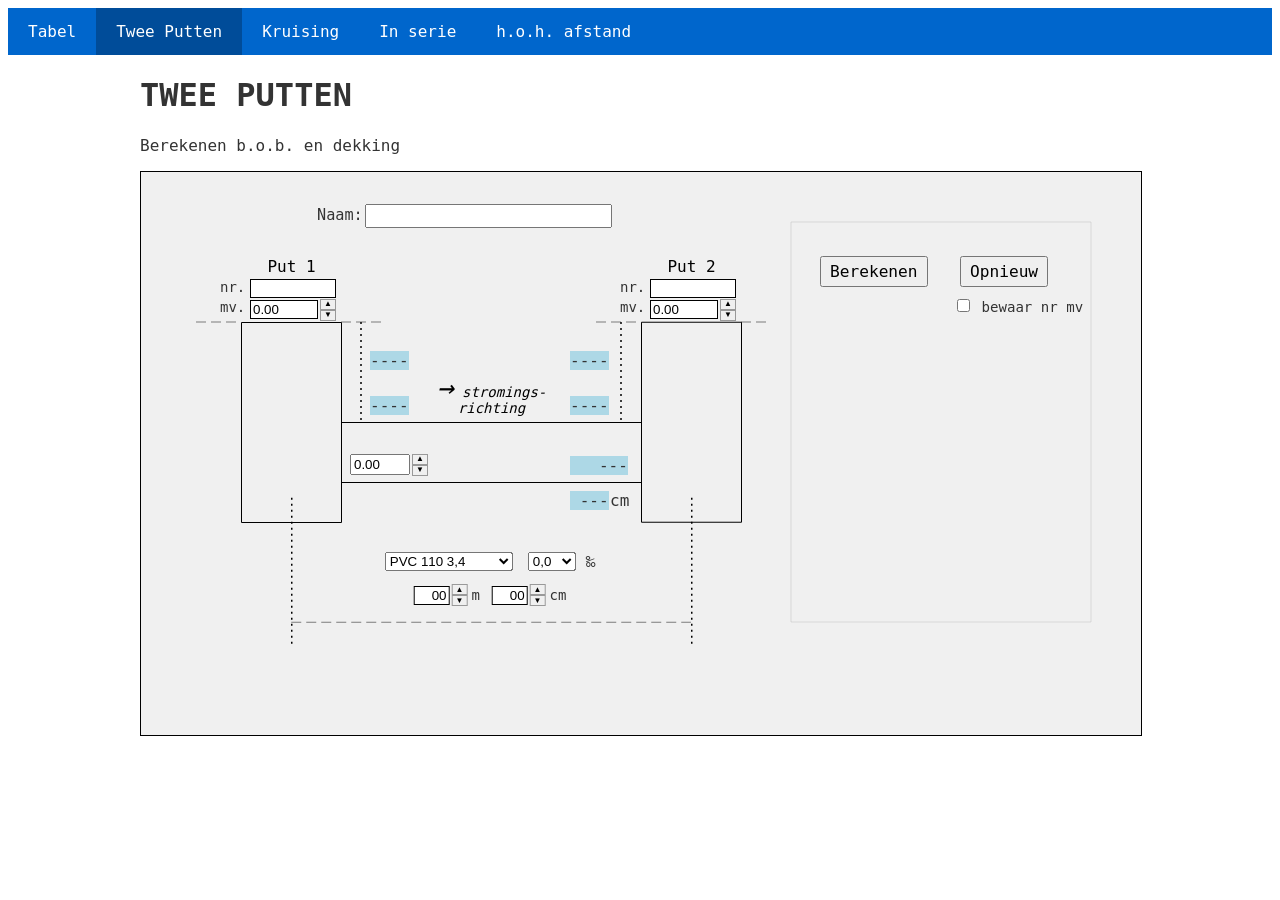
==== index.html @ 0aa24e40 "Add input field for name and improve layout in index.html" ====
﻿<!DOCTYPE html>

<html lang="en" xmlns="http://www.w3.org/1999/xhtml">

<head>
    <meta charset="utf-8" />
    <title>Twee Putten - Riolen en Putten</title>
    <link rel="stylesheet" href="StyleSheet3.css" />
    <script src="Script3.js"></script>
</head>

<body>
    <nav class="navbar">
        <ul>
            <li><a href="Tabel.html">Tabel</a></li>
            <li><a href="index.html" class="active">Twee Putten</a></li>
            <li><a href="Kruising.html">Kruising</a></li>
            <li><a href="InSerie.html">In serie</a></li>
            <li><a href="HohAfstand.html">h.o.h. afstand</a></li>
        </ul>
    </nav>
    <div class="page-content">





        <button id="bereken"
            style="position:absolute; left:680px; top:180px; z-index:1; font-size:1.01em; padding:4px 8px; font-family:&quot;ISOCP&quot;, &quot;ISO3098&quot;, monospace;">Berekenen</button>
        <button id="reset"
            style="position:absolute; left:820px; top:180px; z-index:1; font-size:1.01em; padding:4px 8px; font-family:&quot;ISOCP&quot;, &quot;ISO3098&quot;, monospace;">Opnieuw</button>
        <label for="bewaar-putinfo"
            style="position:absolute; left:813px; top:220px; z-index:1; font-size:0.88em; font-family:&quot;ISOCP&quot;, &quot;ISO3098&quot;, monospace; cursor:pointer;">
            <input type="checkbox" id="bewaar-putinfo"> bewaar nr mv
        </label>
        <h1>TWEE PUTTEN</h1>
        <p>Berekenen b.o.b. en dekking</p>
        <div class="svg-wrapper">
            <svg xmlns="http://www.w3.org/2000/svg" xmlns:xlink="http://www.w3.org/1999/xlink" version="1.1"
                width="1000" height="563" viewBox="0 0 1000 563" xml:space="preserve">
                <desc>Created with Fabric.js 6.5.3</desc>
                <defs>
                </defs>
                <g transform="matrix(0.5 0 0 1.6667 150.5 250.502)">
                    <rect
                        style="stroke: rgb(0,0,0); stroke-width: 1; stroke-dasharray: none; stroke-linecap: butt; stroke-dashoffset: 0; stroke-linejoin: miter; stroke-miterlimit: 4; fill: rgb(255,255,255); fill-opacity: 0; fill-rule: nonzero; opacity: 1;"
                        vector-effect="non-scaling-stroke" x="-100" y="-60" rx="0" ry="0" width="200" height="120" />
                </g>
                <text x="150.5" y="100" font-family="&quot;ISOCP&quot;, &quot;ISO3098&quot;, monospace" font-size="16"
                    text-anchor="middle" fill="black">Put 1</text>
                <g transform="matrix(0.5 0 0 1.6667 550.5 250.247)">
                    <rect
                        style="stroke: rgb(0,0,0); stroke-width: 1; stroke-dasharray: none; stroke-linecap: butt; stroke-dashoffset: 0; stroke-linejoin: miter; stroke-miterlimit: 4; fill: rgb(255,255,255); fill-opacity: 0; fill-rule: nonzero; opacity: 1;"
                        vector-effect="non-scaling-stroke" x="-100" y="-60" rx="0" ry="0" width="200" height="120" />
                </g>
                <text x="550.5" y="100" font-family="&quot;ISOCP&quot;, &quot;ISO3098&quot;, monospace" font-size="16"
                    text-anchor="middle" fill="black">Put 2</text>
                <g transform="matrix(1.5 0 0 0.5 350.5 280.5)">
                    <rect
                        style="stroke: rgb(0,0,0); stroke-width: 1; stroke-dasharray: none; stroke-linecap: butt; stroke-dashoffset: 0; stroke-linejoin: miter; stroke-miterlimit: 4; fill: rgb(255,255,255); fill-opacity: 0; fill-rule: nonzero; opacity: 1;"
                        vector-effect="non-scaling-stroke" x="-100" y="-60" rx="0" ry="0" width="200" height="120" />
                </g>
                <text x="350.5" y="225" font-family="&quot;ISOCP&quot;, &quot;ISO3098&quot;, monospace" font-size="14"
                    font-style="italic" text-anchor="middle" fill="black">
                    <tspan font-size="28">&#8594;</tspan> stromings-<tspan x="350.5" dy="16">richting</tspan>
                </text>
                <g transform="matrix(2.665 0 0 2.665 350.125 450.25)">
                    <line
                        style="stroke: rgb(0,0,0); stroke-width: 0.5; stroke-dasharray: 10 5; stroke-linecap: butt; stroke-dashoffset: 0; stroke-linejoin: miter; stroke-miterlimit: 4; fill: rgb(0,0,0); fill-rule: nonzero; opacity: 1;"
                        vector-effect="non-scaling-stroke" x1="-75" y1="0" x2="75" y2="0" />
                </g>
                <line
                    style="stroke: rgb(0,0,0); stroke-width: 0.5; stroke-dasharray: 10 5; stroke-linecap: butt; stroke-dashoffset: 0; stroke-linejoin: miter; stroke-miterlimit: 4; fill: rgb(0,0,0); fill-rule: nonzero; opacity: 1;"
                    vector-effect="non-scaling-stroke" x1="200" y1="150" x2="245" y2="150" />
                <line
                    style="stroke: rgb(0,0,0); stroke-width: 0.5; stroke-dasharray: 10 5; stroke-linecap: butt; stroke-dashoffset: 0; stroke-linejoin: miter; stroke-miterlimit: 4; fill: rgb(0,0,0); fill-rule: nonzero; opacity: 1;"
                    vector-effect="non-scaling-stroke" x1="455" y1="150" x2="500" y2="150" />
                <line
                    style="stroke: rgb(0,0,0); stroke-width: 0.5; stroke-dasharray: 10 5; stroke-linecap: butt; stroke-dashoffset: 0; stroke-linejoin: miter; stroke-miterlimit: 4; fill: rgb(0,0,0); fill-rule: nonzero; opacity: 1;"
                    vector-effect="non-scaling-stroke" x1="55" y1="150" x2="100" y2="150" />
                <line
                    style="stroke: rgb(0,0,0); stroke-width: 0.5; stroke-dasharray: 10 5; stroke-linecap: butt; stroke-dashoffset: 0; stroke-linejoin: miter; stroke-miterlimit: 4; fill: rgb(0,0,0); fill-rule: nonzero; opacity: 1;"
                    vector-effect="non-scaling-stroke" x1="600" y1="150" x2="625" y2="150" />
                <line
                    style="stroke: rgb(0,0,0); stroke-width: 1.5; stroke-dasharray: 2 4; stroke-linecap: butt; stroke-dashoffset: 0; stroke-linejoin: miter; stroke-miterlimit: 4; fill: rgb(0,0,0); fill-rule: nonzero; opacity: 1;"
                    vector-effect="non-scaling-stroke" x1="220" y1="150" x2="220" y2="250" />
                <line
                    style="stroke: rgb(0,0,0); stroke-width: 1.5; stroke-dasharray: 2 4; stroke-linecap: butt; stroke-dashoffset: 0; stroke-linejoin: miter; stroke-miterlimit: 4; fill: rgb(0,0,0); fill-rule: nonzero; opacity: 1;"
                    vector-effect="non-scaling-stroke" x1="480" y1="150" x2="480" y2="250" />
                <g transform="matrix(1 0 0 1 150.75 400.75)">
                    <line
                        style="stroke: rgb(0,0,0); stroke-width: 1.5; stroke-dasharray: 2 4; stroke-linecap: butt; stroke-dashoffset: 0; stroke-linejoin: miter; stroke-miterlimit: 4; fill: rgb(0,0,0); fill-rule: nonzero; opacity: 1;"
                        vector-effect="non-scaling-stroke" x1="0" y1="-75" x2="0" y2="75" />
                </g>
                <g transform="matrix(1 0 0 1 550.75 400.75)">
                    <line
                        style="stroke: rgb(0,0,0); stroke-width: 1.5; stroke-dasharray: 2 4; stroke-linecap: butt; stroke-dashoffset: 0; stroke-linejoin: miter; stroke-miterlimit: 4; fill: rgb(0,0,0); fill-rule: nonzero; opacity: 1;"
                        vector-effect="non-scaling-stroke" x1="0" y1="-75" x2="0" y2="75" />
                </g>
                <rect x="650" y="50" width="300" height="400" fill="none" stroke="black" stroke-width="0.1" />
            </svg>
            <span class="length-wrapper"
                style="position: absolute; left: 350.125px; top: 435.25px; transform: translate(-50%, -100%);">
                <span id="afstand-m-wrapper" class="bob-wrapper">
                    <input type="text" id="afstand-m" name="afstand-m" class="length-input" inputmode="numeric"
                        data-min="0" data-max="500" data-step="1" value="00">
                    <span class="bob-arrows">
                        <button type="button" id="afstand-m-up" aria-label="Verhogen">&#9650;</button>
                        <button type="button" id="afstand-m-down" aria-label="Verlagen">&#9660;</button>
                    </span>
                </span>
                <span class="length-unit" style="margin-right: 8px;">m</span>
                <span id="afstand-cm-wrapper" class="bob-wrapper">
                    <input type="text" id="afstand-cm" name="afstand-cm" class="length-input" inputmode="numeric"
                        data-min="0" data-max="99" data-step="1" value="00">
                    <span class="bob-arrows">
                        <button type="button" id="afstand-cm-up" aria-label="Verhogen">&#9650;</button>
                        <button type="button" id="afstand-cm-down" aria-label="Verlagen">&#9660;</button>
                    </span>
                </span>
                <span class="length-unit">cm</span>
            </span>
            <label for="naam-input"
                style="position: absolute; left: 177px; top: 35px; font-family:&quot;ISOCP&quot;, &quot;ISO3098&quot;, monospace; font-size: 0.95em;">Naam:</label>
            <input type="text" id="naam-input" name="naam-input" maxlength="25" size="25"
                style="position: absolute; left: 225px; top: 33px; font-family:&quot;ISOCP&quot;, &quot;ISO3098&quot;, monospace; font-size: 0.95em;">
            <label for="putnummer-put1" class="put-label"
                style="position: absolute; left: 80px; top: 108px;">nr.</label>
            <label for="putnummer-put1" class="put-label"
                style="position: absolute; left: 80px; top: 128px;">mv.</label>
            <input type="text" id="putnummer-put1" name="putnummer-put1" class="put-textbox"
                style="position: absolute; left: 110px; top: 108px; width: 80px;">
            <span id="putdekselhoogte-put1-wrapper" class="mv-wrapper"
                style="position: absolute; left: 110px; top: 128px;">
                <input type="text" id="putdekselhoogte-put1" name="putdekselhoogte-put1" class="mv-input"
                    inputmode="decimal" data-min="-5" data-max="10" data-step="0.01" value="0.00" style="width: 62px;">
                <span class="mv-arrows">
                    <button type="button" id="putdekselhoogte-put1-up" aria-label="Verhogen">&#9650;</button>
                    <button type="button" id="putdekselhoogte-put1-down" aria-label="Verlagen">&#9660;</button>
                </span>
            </span>
            <label for="putnummer-put2" class="put-label"
                style="position: absolute; left: 480px; top: 108px;">nr.</label>
            <label for="putnummer-put2" class="put-label"
                style="position: absolute; left: 480px; top: 128px;">mv.</label>
            <input type="text" id="putnummer-put2" name="putnummer-put2" class="put-textbox"
                style="position: absolute; left: 510px; top: 108px; width: 80px;">
            <span id="putdekselhoogte-put2-wrapper" class="mv-wrapper"
                style="position: absolute; left: 510px; top: 128px;">
                <input type="text" id="putdekselhoogte-put2" name="putdekselhoogte-put2" class="mv-input"
                    inputmode="decimal" data-min="-5" data-max="10" data-step="0.01" value="0.00" style="width: 62px;">
                <span class="mv-arrows">
                    <button type="button" id="putdekselhoogte-put2-up" aria-label="Verhogen">&#9650;</button>
                    <button type="button" id="putdekselhoogte-put2-down" aria-label="Verlagen">&#9660;</button>
                </span>
            </span>
            <span id="bob2-wrapper" class="bob-wrapper" style="position: absolute; left: 210px; top: 283px;">
                <input type="text" id="bob2" name="bob2" inputmode="decimal" data-min="-15" data-max="99"
                    data-step="0.01" value="0.00" size="7">
                <span class="bob-arrows">
                    <button type="button" id="bob2-up" aria-label="Verhogen">&#9650;</button>
                    <button type="button" id="bob2-down" aria-label="Verlagen">&#9660;</button>
                </span>
            </span>
            <span id="selector-wrapper"
                style="position: absolute; left: 350.125px; top: 400.25px; transform: translate(-50%, -100%); display: flex; align-items: center; gap: 15px;">
                <select name="percentage" id="percentage" style="order: 2;">
                    <option value="0.0">0,0</option>
                    <option value="0.5">0,5</option>
                    <option value="1.0">1,0</option>
                    <option value="1.5">1,5</option>
                    <option value="2.0">2,0</option>
                    <option value="2.5">2,5</option>
                    <option value="3.0">3,0</option>
                    <option value="3.33">3,33</option>
                    <option value="3.5">3,5</option>
                    <option value="4.0">4,0</option>
                </select>
                <label for="percentage" style="order: 3; margin-left: -5px;">&permil;</label>
                <select name="buizen" id="buizen" style="order: 1;">
                    <option value="0">PVC 110 3,4</option>
                    <option value="1">PVC 160 4,7</option>
                    <option value="2">PVC 200 5,9</option>
                    <option value="3">PVC 250 7,3</option>
                    <option value="4">PVC 315 9,2</option>
                    <option value="5">PVC 400 11,7</option>
                    <option value="6">PVC 500 14,6</option>
                    <option value="7">PVC 630 18,3</option>
                    <option value="8">Gres 150 25,0</option>
                    <option value="9">Gres 200 30,0</option>
                    <option value="10">Gres 250 35,0</option>
                    <option value="11">Gres 300 40,0</option>
                    <option value="12">Gres 400 40,0</option>
                    <option value="13">Beton 300 50,0</option>
                    <option value="14">Beton 400 60,0</option>
                    <option value="15">Beton 500 70,0</option>
                    <option value="16">Beton 600 80,0</option>
                    <option value="17">Beton 800 100,0</option>
                    <option value="18">Beton 1000 120,0</option>
                    <option value="19">Beton 1200 120,0</option>
                    <option value="20">HDPE 63 5,8</option>
                    <option value="21">HDPE 90 8,2</option>
                    <option value="22">HDPE 110 10,0</option>
                    <option value="23">HDPE 160 14,6</option>
                    <option value="24">HDPE 200 18,2</option>
                    <option value="25">PP 63 4,8</option>
                    <option value="26">PP 90 8,2</option>
                    <option value="27">PP 110 10,0</option>
                    <option value="28">PP 160 14,6</option>
                </select>
            </span>
            <label id="bobberekend"
                style="position: absolute; left: 430px; top: 285px; background-color: lightblue; display: inline-block; min-width: 6ch; text-align: right; font-family: &quot;ISOCP&quot;, &quot;ISO3098&quot;, monospace; font-size: 1em;">---</label>
            <label id="cmdaling"
                style="position: absolute; left: 430px; top: 320px; background-color: lightblue; display: inline-block; min-width: 4ch; text-align: right;">---</label>
            <label style="position: absolute; left: 470px; top: 320px; background-color: transparent;">cm</label>
            <label id="put2dekking"
                style="position: absolute; left: 430px; top: 180px; background-color: lightblue; display: inline-block; min-width: 4ch; text-align: right;">----</label>
            <label id="put2bovenkant"
                style="position: absolute; left: 430px; top: 225px; background-color: lightblue; display: inline-block; min-width: 4ch; text-align: right;">----</label>
            <label id="put1dekking"
                style="position: absolute; left: 230px; top: 180px; background-color: lightblue; display: inline-block; min-width: 4ch; text-align: right;">----</label>
            <label id="put1bovenkant"
                style="position: absolute; left: 230px; top: 225px; background-color: lightblue; display: inline-block; min-width: 4ch; text-align: right;">----</label>
        </div>
    </div>    
</body>

</html>
---- StyleSheet3.css ----
﻿body
{
    font-family: "ISOCP", "ISO3098", monospace;    
    color: #333;     
}

.navbar
{
    background-color: #0066CC;
}

.navbar ul
{
    list-style-type: none;
    margin: 0;
    padding: 0;
    display: flex;
}

.navbar li
{
    margin: 0;
}

.navbar a
{
    display: block;
    color: white;
    text-align: center;
    padding: 14px 20px;
    text-decoration: none;
}

.navbar a:hover,
.navbar a.active
{
    background-color: #004c99;
}

.page-content
{
    width: 1000px;
    margin: 0 auto;
    position: relative;
}

.buizen-table
{
    margin: 20px auto 0;
    border-collapse: collapse;
    width: 500px;
}

.table-wrapper
{
    position: relative;
}

.buizen-table th,
.buizen-table td
{
    border: 1px solid #ccc;
    padding: 8px 14px;
    text-align: right;
}

.buizen-table th:first-child,
.buizen-table td:first-child
{
    text-align: left;
}

.buizen-table th
{
    background-color: #0066CC;
    color: white;
}

.buizen-table tbody tr:nth-child(even)
{
    background-color: #f0f0f0;
}

svg 
{
    display: block;
    margin: 15px 0 0;
    background-color: #f0f0f0;
    border: 1px solid black;
}

.svg-wrapper
{
    position: relative;
}

.put-textbox
{
    border: 0.5px solid black;
}

.put-label
{
    font-family: "ISOCP", "ISO3098", monospace;
    font-size: 14px;
}

.bob-wrapper
{
    display: inline-flex;
    align-items: center;
}

.bob-wrapper input
{
    width: 70px;
}

#bob2
{
    width: 7ch;
}

.bob-arrows
{
    display: inline-flex;
    flex-direction: column;
    margin-left: 2px;
}

.bob-arrows button
{
    width: 16px;
    height: 11px;
    line-height: 1;
    font-size: 8px;
    padding: 0;
    border: 1px solid #999;
    background-color: #f0f0f0;
    cursor: pointer;
}

.bob-arrows button:hover
{
    background-color: #ddd;
}

.mv-wrapper
{
    display: inline-flex;
    align-items: center;
}

.mv-wrapper input
{
    width: 70px;
    border: 0.5px solid black;
}

.mv-arrows
{
    display: inline-flex;
    flex-direction: column;
    margin-left: 2px;
}

.mv-arrows button
{
    width: 16px;
    height: 11px;
    line-height: 1;
    font-size: 8px;
    padding: 0;
    border: 1px solid #999;
    background-color: #f0f0f0;
    cursor: pointer;
}

.mv-arrows button:hover
{
    background-color: #ddd;
}

.length-wrapper
{
    display: inline-flex;
    align-items: center;
    gap: 4px;
    background-color: #f0f0f0;
    padding: 0 4px;
}

.length-input
{
    width: 4ch;
    border: 0.5px solid black;
    text-align: right;
}

.bob-wrapper input.length-input
{
    width: 4ch;
}

.length-unit
{
    font-family: "ISOCP", "ISO3098", monospace;
    font-size: 14px;
    background-color: #f0f0f0;
}

.controls-wrapper
{
    position: absolute;
    left: 665px;
    top: 200px;
    display: flex;
    flex-direction: column;
    align-items: flex-start;
    gap: 20px;
}

#w3review
{
    position: absolute;
    left: 700px;
    top: 50px;
}

.bereken-stale
{
    background-color: #ffaaaa;
}
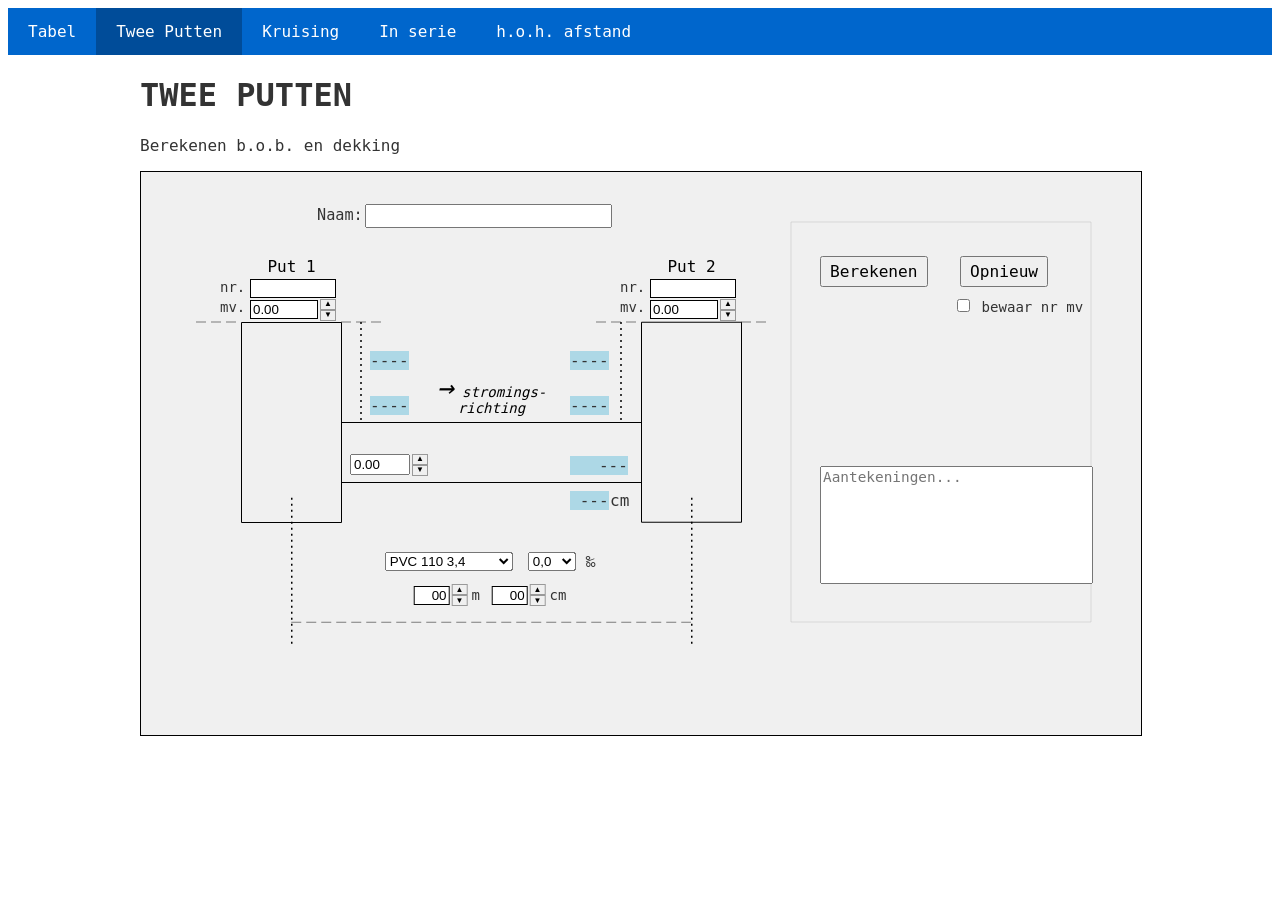
==== commit 64908019: "Add textarea for notes and reset input field on load in Script3.js" ====
--- a/index.html
+++ b/index.html
@@ -33,6 +33,8 @@
             style="position:absolute; left:813px; top:220px; z-index:1; font-size:0.88em; font-family:&quot;ISOCP&quot;, &quot;ISO3098&quot;, monospace; cursor:pointer;">
             <input type="checkbox" id="bewaar-putinfo"> bewaar nr mv
         </label>
+        <textarea id="aantekeningen" name="aantekeningen" cols="28" rows="7" placeholder="Aantekeningen..."
+            style="position:absolute; left:680px; top:390px; z-index:1; font-size:0.9em; font-family:&quot;ISOCP&quot;, &quot;ISO3098&quot;, monospace; resize:none;"></textarea>
         <h1>TWEE PUTTEN</h1>
         <p>Berekenen b.o.b. en dekking</p>
         <div class="svg-wrapper">
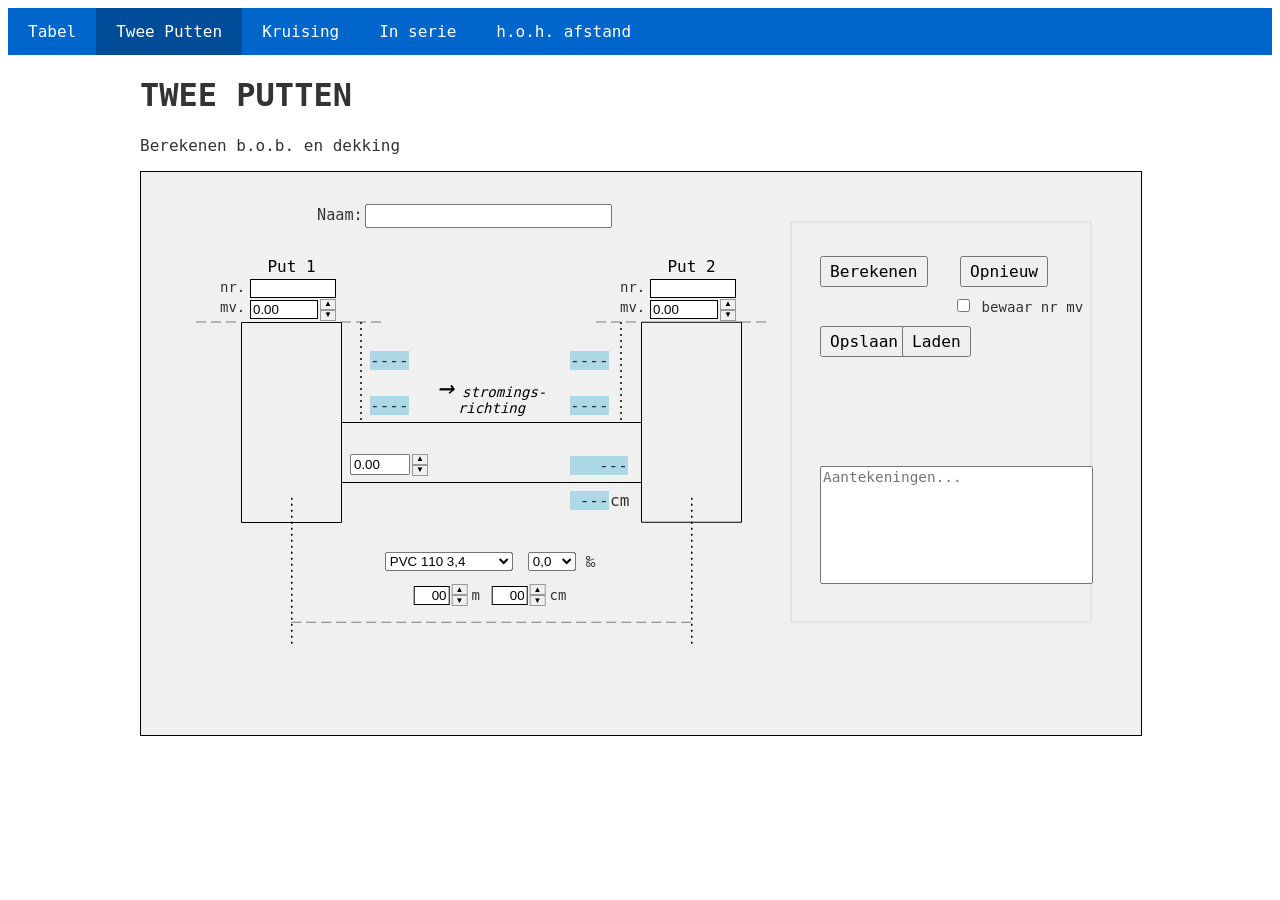
==== commit cd13c8e9: "Add save and load functionality with buttons in index.html and Script3.js" ====
--- a/index.html
+++ b/index.html
@@ -33,6 +33,11 @@
             style="position:absolute; left:813px; top:220px; z-index:1; font-size:0.88em; font-family:&quot;ISOCP&quot;, &quot;ISO3098&quot;, monospace; cursor:pointer;">
             <input type="checkbox" id="bewaar-putinfo"> bewaar nr mv
         </label>
+        <button id="opslaan"
+            style="position:absolute; left:680px; top:250px; z-index:1; font-size:1.01em; padding:4px 8px; font-family:&quot;ISOCP&quot;, &quot;ISO3098&quot;, monospace;">Opslaan</button>
+        <button id="laden"
+            style="position:absolute; left:762px; top:250px; z-index:1; font-size:1.01em; padding:4px 8px; font-family:&quot;ISOCP&quot;, &quot;ISO3098&quot;, monospace;">Laden</button>
+        <input type="file" id="laad-bestand" accept=".2pt" style="display:none;">
         <textarea id="aantekeningen" name="aantekeningen" cols="28" rows="7" placeholder="Aantekeningen..."
             style="position:absolute; left:680px; top:390px; z-index:1; font-size:0.9em; font-family:&quot;ISOCP&quot;, &quot;ISO3098&quot;, monospace; resize:none;"></textarea>
         <h1>TWEE PUTTEN</h1>
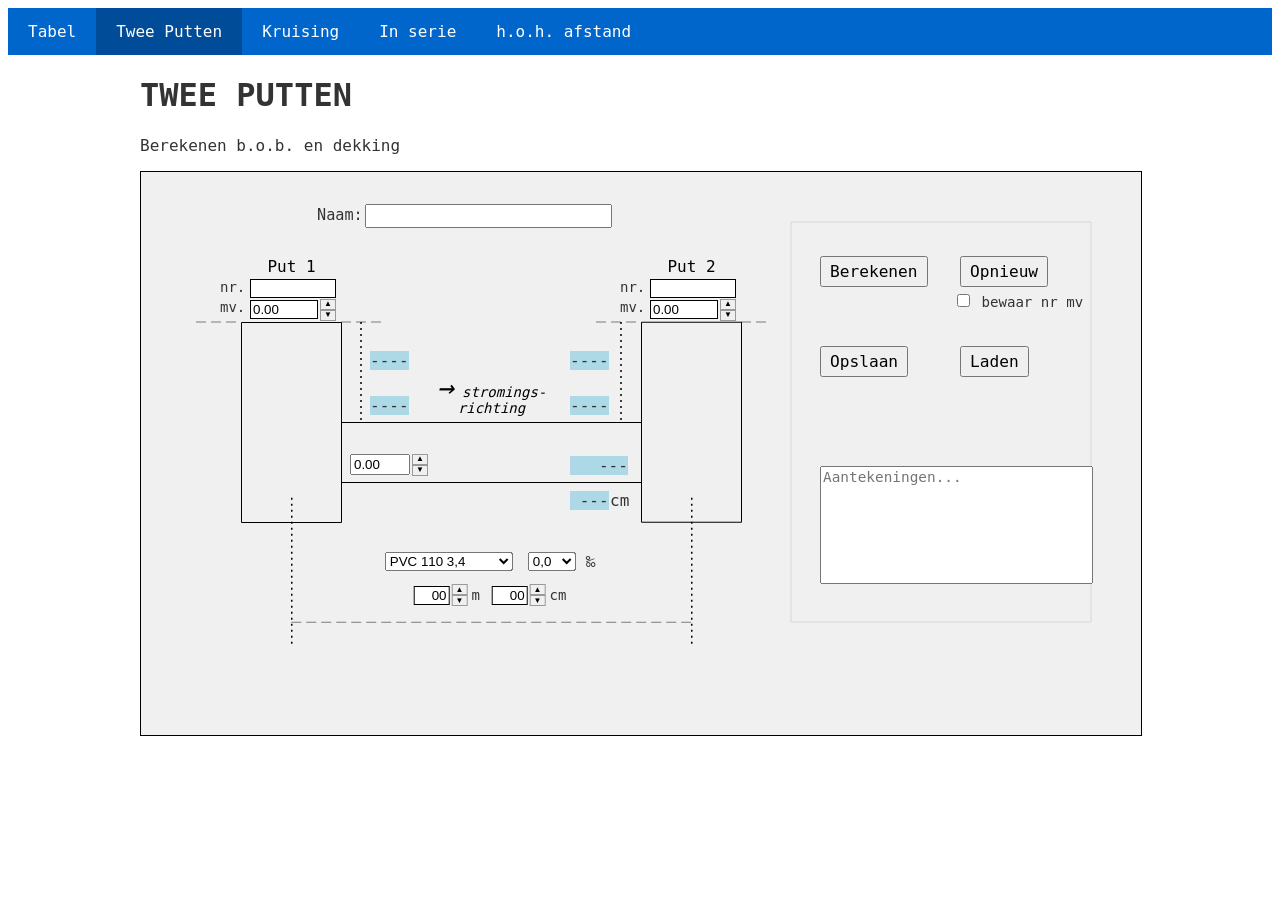
==== commit 26ecb6b7: "Reset textarea for notes on load and adjust button positions in index.html" ====
--- a/index.html
+++ b/index.html
@@ -30,13 +30,13 @@
         <button id="reset"
             style="position:absolute; left:820px; top:180px; z-index:1; font-size:1.01em; padding:4px 8px; font-family:&quot;ISOCP&quot;, &quot;ISO3098&quot;, monospace;">Opnieuw</button>
         <label for="bewaar-putinfo"
-            style="position:absolute; left:813px; top:220px; z-index:1; font-size:0.88em; font-family:&quot;ISOCP&quot;, &quot;ISO3098&quot;, monospace; cursor:pointer;">
+            style="position:absolute; left:813px; top:215px; z-index:1; font-size:0.88em; font-family:&quot;ISOCP&quot;, &quot;ISO3098&quot;, monospace; cursor:pointer;">
             <input type="checkbox" id="bewaar-putinfo"> bewaar nr mv
         </label>
         <button id="opslaan"
-            style="position:absolute; left:680px; top:250px; z-index:1; font-size:1.01em; padding:4px 8px; font-family:&quot;ISOCP&quot;, &quot;ISO3098&quot;, monospace;">Opslaan</button>
+            style="position:absolute; left:680px; top:270px; z-index:1; font-size:1.01em; padding:4px 8px; font-family:&quot;ISOCP&quot;, &quot;ISO3098&quot;, monospace;">Opslaan</button>
         <button id="laden"
-            style="position:absolute; left:762px; top:250px; z-index:1; font-size:1.01em; padding:4px 8px; font-family:&quot;ISOCP&quot;, &quot;ISO3098&quot;, monospace;">Laden</button>
+            style="position:absolute; left:820px; top:270px; z-index:1; font-size:1.01em; padding:4px 8px; font-family:&quot;ISOCP&quot;, &quot;ISO3098&quot;, monospace;">Laden</button>
         <input type="file" id="laad-bestand" accept=".2pt" style="display:none;">
         <textarea id="aantekeningen" name="aantekeningen" cols="28" rows="7" placeholder="Aantekeningen..."
             style="position:absolute; left:680px; top:390px; z-index:1; font-size:0.9em; font-family:&quot;ISOCP&quot;, &quot;ISO3098&quot;, monospace; resize:none;"></textarea>
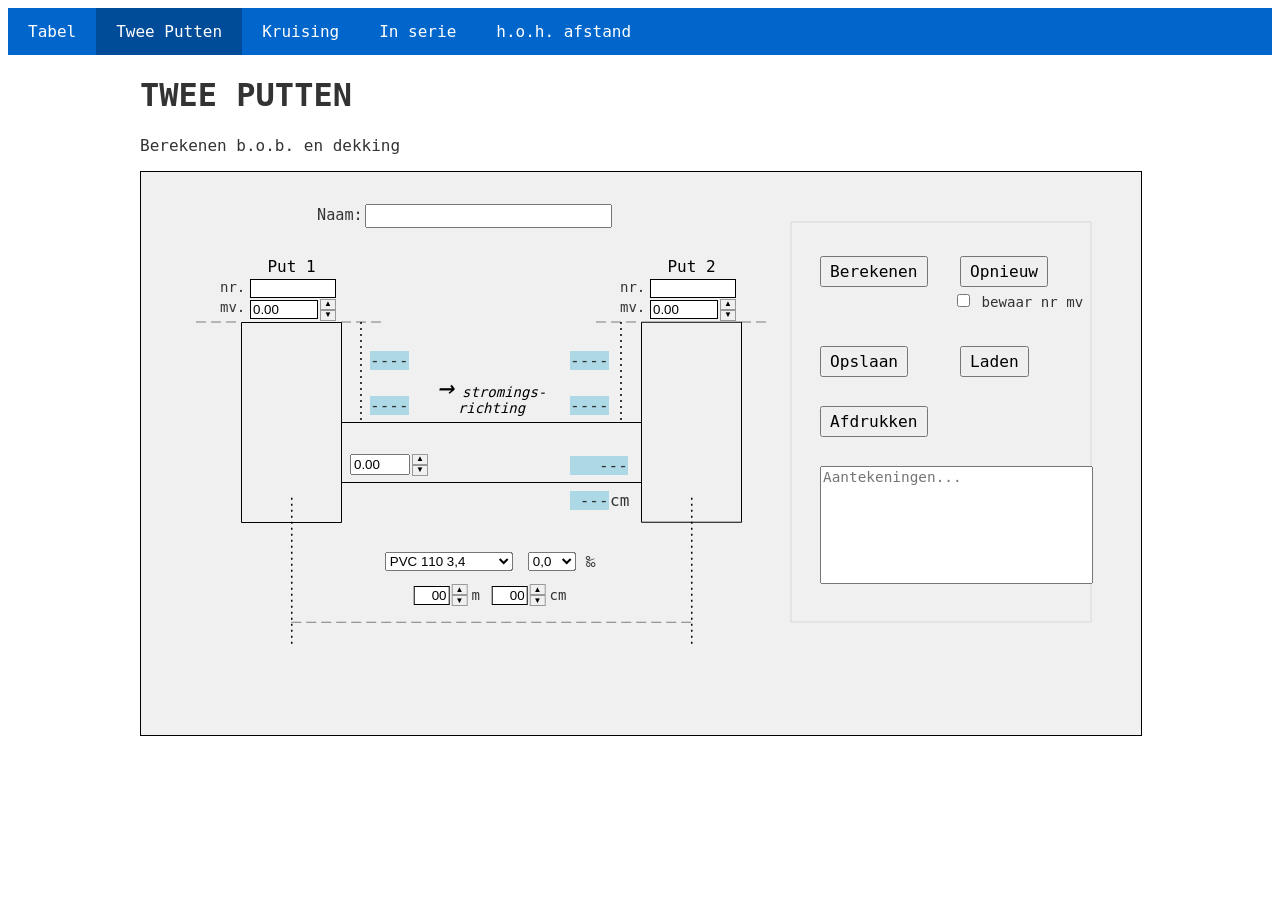
==== commit 9181171c: "Add print functionality with layout adjustments in index.html and Script3.js" ====
--- a/index.html
+++ b/index.html
@@ -7,6 +7,34 @@
     <title>Twee Putten - Riolen en Putten</title>
     <link rel="stylesheet" href="StyleSheet3.css" />
     <script src="Script3.js"></script>
+    <style>
+        #print-area { display: none; }
+        @media print {
+            @page { size: A4 portrait; margin: 15mm; }
+            nav, .page-content { display: none !important; }
+            #print-area { display: block !important; }
+            .print-header {
+                font-family: "ISOCP", "ISO3098", monospace;
+                font-size: 1.3em;
+                font-weight: bold;
+                text-align: center;
+                margin-bottom: 14px;
+            }
+            #print-area .svg-wrapper { zoom: 0.68; }
+            #print-area .bob-arrows,
+            #print-area .mv-arrows { display: none !important; }
+            #print-area * { -webkit-print-color-adjust: exact; print-color-adjust: exact; }
+            .print-aantekeningen {
+                border: 1px solid black;
+                padding: 8px 10px;
+                margin-top: 20px;
+                font-family: "ISOCP", "ISO3098", monospace;
+                font-size: 0.88em;
+                white-space: pre-wrap;
+                min-height: 50px;
+            }
+        }
+    </style>
 </head>
 
 <body>
@@ -37,6 +65,8 @@
             style="position:absolute; left:680px; top:270px; z-index:1; font-size:1.01em; padding:4px 8px; font-family:&quot;ISOCP&quot;, &quot;ISO3098&quot;, monospace;">Opslaan</button>
         <button id="laden"
             style="position:absolute; left:820px; top:270px; z-index:1; font-size:1.01em; padding:4px 8px; font-family:&quot;ISOCP&quot;, &quot;ISO3098&quot;, monospace;">Laden</button>
+        <button id="afdrukken"
+            style="position:absolute; left:680px; top:330px; z-index:1; font-size:1.01em; padding:4px 8px; font-family:&quot;ISOCP&quot;, &quot;ISO3098&quot;, monospace;">Afdrukken</button>
         <input type="file" id="laad-bestand" accept=".2pt" style="display:none;">
         <textarea id="aantekeningen" name="aantekeningen" cols="28" rows="7" placeholder="Aantekeningen..."
             style="position:absolute; left:680px; top:390px; z-index:1; font-size:0.9em; font-family:&quot;ISOCP&quot;, &quot;ISO3098&quot;, monospace; resize:none;"></textarea>
@@ -230,7 +260,8 @@
             <label id="put1bovenkant"
                 style="position: absolute; left: 230px; top: 225px; background-color: lightblue; display: inline-block; min-width: 4ch; text-align: right;">----</label>
         </div>
-    </div>    
+    </div>
+    <div id="print-area"></div>
 </body>
 
 </html>
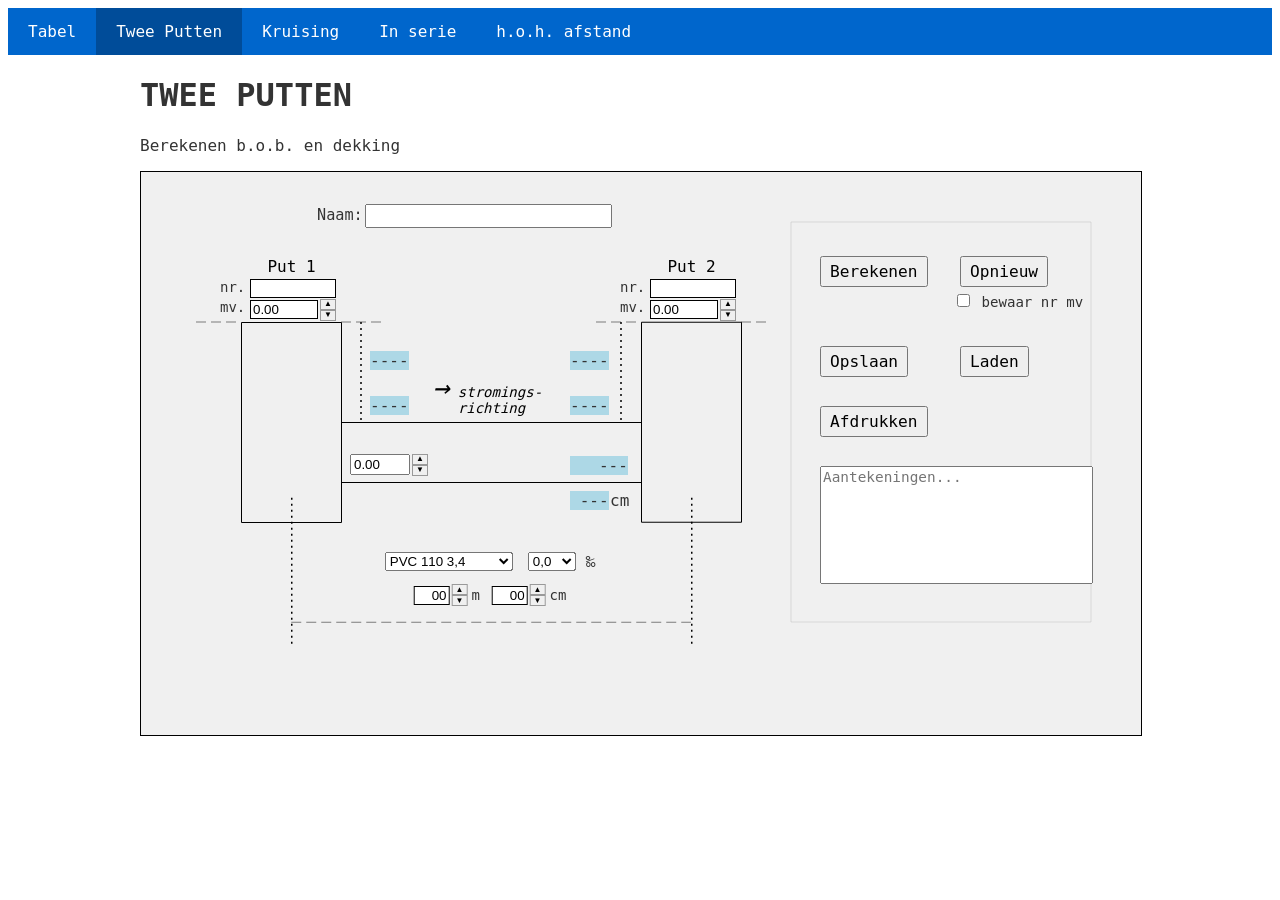
==== commit 976e94d7: "Refactor HTML structure and improve formatting for readability; update print styles and button layou" ====
--- a/index.html
+++ b/index.html
@@ -1,267 +1,811 @@
-﻿<!DOCTYPE html>
+﻿<!doctype html>
 
 <html lang="en" xmlns="http://www.w3.org/1999/xhtml">
-
-<head>
+  <head>
     <meta charset="utf-8" />
-    <title>Twee Putten - Riolen en Putten</title>
+    <title>Riolen en Putten</title>
     <link rel="stylesheet" href="StyleSheet3.css" />
     <script src="Script3.js"></script>
     <style>
-        #print-area { display: none; }
-        @media print {
-            @page { size: A4 portrait; margin: 15mm; }
-            nav, .page-content { display: none !important; }
-            #print-area { display: block !important; }
-            .print-header {
-                font-family: "ISOCP", "ISO3098", monospace;
-                font-size: 1.3em;
-                font-weight: bold;
-                text-align: center;
-                margin-bottom: 14px;
-            }
-            #print-area .svg-wrapper { zoom: 0.68; }
-            #print-area .bob-arrows,
-            #print-area .mv-arrows { display: none !important; }
-            #print-area * { -webkit-print-color-adjust: exact; print-color-adjust: exact; }
-            .print-aantekeningen {
-                border: 1px solid black;
-                padding: 8px 10px;
-                margin-top: 20px;
-                font-family: "ISOCP", "ISO3098", monospace;
-                font-size: 0.88em;
-                white-space: pre-wrap;
-                min-height: 50px;
-            }
+      #print-area {
+        display: none;
+      }
+      @media print {
+        @page {
+          size: A4 portrait;
+          margin: 15mm;
         }
+        nav,
+        .page-content {
+          display: none !important;
+        }
+        #print-area {
+          display: block !important;
+        }
+        .print-header {
+          font-family: "ISOCP", "ISO3098", monospace;
+          font-size: 1.3em;
+          font-weight: bold;
+          text-align: center;
+          margin-bottom: 14px;
+        }
+        #print-area .svg-wrapper {
+          zoom: 0.68;
+        }
+        #print-area .bob-arrows,
+        #print-area .mv-arrows {
+          display: none !important;
+        }
+        #print-area * {
+          -webkit-print-color-adjust: exact;
+          print-color-adjust: exact;
+        }
+        .print-aantekeningen {
+          border: 1px solid black;
+          padding: 8px 10px;
+          margin-top: 20px;
+          font-family: "ISOCP", "ISO3098", monospace;
+          font-size: 0.88em;
+          white-space: pre-wrap;
+          min-height: 50px;
+        }
+      }
     </style>
-</head>
+  </head>
 
-<body>
+  <body>
     <nav class="navbar">
-        <ul>
-            <li><a href="Tabel.html">Tabel</a></li>
-            <li><a href="index.html" class="active">Twee Putten</a></li>
-            <li><a href="Kruising.html">Kruising</a></li>
-            <li><a href="InSerie.html">In serie</a></li>
-            <li><a href="HohAfstand.html">h.o.h. afstand</a></li>
-        </ul>
+      <ul>
+        <li><a href="Tabel.html">Tabel</a></li>
+        <li><a href="index.html" class="active">Twee Putten</a></li>
+        <li><a href="Kruising.html">Kruising</a></li>
+        <li><a href="InSerie.html">In serie</a></li>
+        <li><a href="HohAfstand.html">h.o.h. afstand</a></li>
+      </ul>
     </nav>
     <div class="page-content">
-
-
-
-
-
-        <button id="bereken"
-            style="position:absolute; left:680px; top:180px; z-index:1; font-size:1.01em; padding:4px 8px; font-family:&quot;ISOCP&quot;, &quot;ISO3098&quot;, monospace;">Berekenen</button>
-        <button id="reset"
-            style="position:absolute; left:820px; top:180px; z-index:1; font-size:1.01em; padding:4px 8px; font-family:&quot;ISOCP&quot;, &quot;ISO3098&quot;, monospace;">Opnieuw</button>
-        <label for="bewaar-putinfo"
-            style="position:absolute; left:813px; top:215px; z-index:1; font-size:0.88em; font-family:&quot;ISOCP&quot;, &quot;ISO3098&quot;, monospace; cursor:pointer;">
-            <input type="checkbox" id="bewaar-putinfo"> bewaar nr mv
-        </label>
-        <button id="opslaan"
-            style="position:absolute; left:680px; top:270px; z-index:1; font-size:1.01em; padding:4px 8px; font-family:&quot;ISOCP&quot;, &quot;ISO3098&quot;, monospace;">Opslaan</button>
-        <button id="laden"
-            style="position:absolute; left:820px; top:270px; z-index:1; font-size:1.01em; padding:4px 8px; font-family:&quot;ISOCP&quot;, &quot;ISO3098&quot;, monospace;">Laden</button>
-        <button id="afdrukken"
-            style="position:absolute; left:680px; top:330px; z-index:1; font-size:1.01em; padding:4px 8px; font-family:&quot;ISOCP&quot;, &quot;ISO3098&quot;, monospace;">Afdrukken</button>
-        <input type="file" id="laad-bestand" accept=".2pt" style="display:none;">
-        <textarea id="aantekeningen" name="aantekeningen" cols="28" rows="7" placeholder="Aantekeningen..."
-            style="position:absolute; left:680px; top:390px; z-index:1; font-size:0.9em; font-family:&quot;ISOCP&quot;, &quot;ISO3098&quot;, monospace; resize:none;"></textarea>
-        <h1>TWEE PUTTEN</h1>
-        <p>Berekenen b.o.b. en dekking</p>
-        <div class="svg-wrapper">
-            <svg xmlns="http://www.w3.org/2000/svg" xmlns:xlink="http://www.w3.org/1999/xlink" version="1.1"
-                width="1000" height="563" viewBox="0 0 1000 563" xml:space="preserve">
-                <desc>Created with Fabric.js 6.5.3</desc>
-                <defs>
-                </defs>
-                <g transform="matrix(0.5 0 0 1.6667 150.5 250.502)">
-                    <rect
-                        style="stroke: rgb(0,0,0); stroke-width: 1; stroke-dasharray: none; stroke-linecap: butt; stroke-dashoffset: 0; stroke-linejoin: miter; stroke-miterlimit: 4; fill: rgb(255,255,255); fill-opacity: 0; fill-rule: nonzero; opacity: 1;"
-                        vector-effect="non-scaling-stroke" x="-100" y="-60" rx="0" ry="0" width="200" height="120" />
-                </g>
-                <text x="150.5" y="100" font-family="&quot;ISOCP&quot;, &quot;ISO3098&quot;, monospace" font-size="16"
-                    text-anchor="middle" fill="black">Put 1</text>
-                <g transform="matrix(0.5 0 0 1.6667 550.5 250.247)">
-                    <rect
-                        style="stroke: rgb(0,0,0); stroke-width: 1; stroke-dasharray: none; stroke-linecap: butt; stroke-dashoffset: 0; stroke-linejoin: miter; stroke-miterlimit: 4; fill: rgb(255,255,255); fill-opacity: 0; fill-rule: nonzero; opacity: 1;"
-                        vector-effect="non-scaling-stroke" x="-100" y="-60" rx="0" ry="0" width="200" height="120" />
-                </g>
-                <text x="550.5" y="100" font-family="&quot;ISOCP&quot;, &quot;ISO3098&quot;, monospace" font-size="16"
-                    text-anchor="middle" fill="black">Put 2</text>
-                <g transform="matrix(1.5 0 0 0.5 350.5 280.5)">
-                    <rect
-                        style="stroke: rgb(0,0,0); stroke-width: 1; stroke-dasharray: none; stroke-linecap: butt; stroke-dashoffset: 0; stroke-linejoin: miter; stroke-miterlimit: 4; fill: rgb(255,255,255); fill-opacity: 0; fill-rule: nonzero; opacity: 1;"
-                        vector-effect="non-scaling-stroke" x="-100" y="-60" rx="0" ry="0" width="200" height="120" />
-                </g>
-                <text x="350.5" y="225" font-family="&quot;ISOCP&quot;, &quot;ISO3098&quot;, monospace" font-size="14"
-                    font-style="italic" text-anchor="middle" fill="black">
-                    <tspan font-size="28">&#8594;</tspan> stromings-<tspan x="350.5" dy="16">richting</tspan>
-                </text>
-                <g transform="matrix(2.665 0 0 2.665 350.125 450.25)">
-                    <line
-                        style="stroke: rgb(0,0,0); stroke-width: 0.5; stroke-dasharray: 10 5; stroke-linecap: butt; stroke-dashoffset: 0; stroke-linejoin: miter; stroke-miterlimit: 4; fill: rgb(0,0,0); fill-rule: nonzero; opacity: 1;"
-                        vector-effect="non-scaling-stroke" x1="-75" y1="0" x2="75" y2="0" />
-                </g>
-                <line
-                    style="stroke: rgb(0,0,0); stroke-width: 0.5; stroke-dasharray: 10 5; stroke-linecap: butt; stroke-dashoffset: 0; stroke-linejoin: miter; stroke-miterlimit: 4; fill: rgb(0,0,0); fill-rule: nonzero; opacity: 1;"
-                    vector-effect="non-scaling-stroke" x1="200" y1="150" x2="245" y2="150" />
-                <line
-                    style="stroke: rgb(0,0,0); stroke-width: 0.5; stroke-dasharray: 10 5; stroke-linecap: butt; stroke-dashoffset: 0; stroke-linejoin: miter; stroke-miterlimit: 4; fill: rgb(0,0,0); fill-rule: nonzero; opacity: 1;"
-                    vector-effect="non-scaling-stroke" x1="455" y1="150" x2="500" y2="150" />
-                <line
-                    style="stroke: rgb(0,0,0); stroke-width: 0.5; stroke-dasharray: 10 5; stroke-linecap: butt; stroke-dashoffset: 0; stroke-linejoin: miter; stroke-miterlimit: 4; fill: rgb(0,0,0); fill-rule: nonzero; opacity: 1;"
-                    vector-effect="non-scaling-stroke" x1="55" y1="150" x2="100" y2="150" />
-                <line
-                    style="stroke: rgb(0,0,0); stroke-width: 0.5; stroke-dasharray: 10 5; stroke-linecap: butt; stroke-dashoffset: 0; stroke-linejoin: miter; stroke-miterlimit: 4; fill: rgb(0,0,0); fill-rule: nonzero; opacity: 1;"
-                    vector-effect="non-scaling-stroke" x1="600" y1="150" x2="625" y2="150" />
-                <line
-                    style="stroke: rgb(0,0,0); stroke-width: 1.5; stroke-dasharray: 2 4; stroke-linecap: butt; stroke-dashoffset: 0; stroke-linejoin: miter; stroke-miterlimit: 4; fill: rgb(0,0,0); fill-rule: nonzero; opacity: 1;"
-                    vector-effect="non-scaling-stroke" x1="220" y1="150" x2="220" y2="250" />
-                <line
-                    style="stroke: rgb(0,0,0); stroke-width: 1.5; stroke-dasharray: 2 4; stroke-linecap: butt; stroke-dashoffset: 0; stroke-linejoin: miter; stroke-miterlimit: 4; fill: rgb(0,0,0); fill-rule: nonzero; opacity: 1;"
-                    vector-effect="non-scaling-stroke" x1="480" y1="150" x2="480" y2="250" />
-                <g transform="matrix(1 0 0 1 150.75 400.75)">
-                    <line
-                        style="stroke: rgb(0,0,0); stroke-width: 1.5; stroke-dasharray: 2 4; stroke-linecap: butt; stroke-dashoffset: 0; stroke-linejoin: miter; stroke-miterlimit: 4; fill: rgb(0,0,0); fill-rule: nonzero; opacity: 1;"
-                        vector-effect="non-scaling-stroke" x1="0" y1="-75" x2="0" y2="75" />
-                </g>
-                <g transform="matrix(1 0 0 1 550.75 400.75)">
-                    <line
-                        style="stroke: rgb(0,0,0); stroke-width: 1.5; stroke-dasharray: 2 4; stroke-linecap: butt; stroke-dashoffset: 0; stroke-linejoin: miter; stroke-miterlimit: 4; fill: rgb(0,0,0); fill-rule: nonzero; opacity: 1;"
-                        vector-effect="non-scaling-stroke" x1="0" y1="-75" x2="0" y2="75" />
-                </g>
-                <rect x="650" y="50" width="300" height="400" fill="none" stroke="black" stroke-width="0.1" />
-            </svg>
-            <span class="length-wrapper"
-                style="position: absolute; left: 350.125px; top: 435.25px; transform: translate(-50%, -100%);">
-                <span id="afstand-m-wrapper" class="bob-wrapper">
-                    <input type="text" id="afstand-m" name="afstand-m" class="length-input" inputmode="numeric"
-                        data-min="0" data-max="500" data-step="1" value="00">
-                    <span class="bob-arrows">
-                        <button type="button" id="afstand-m-up" aria-label="Verhogen">&#9650;</button>
-                        <button type="button" id="afstand-m-down" aria-label="Verlagen">&#9660;</button>
-                    </span>
-                </span>
-                <span class="length-unit" style="margin-right: 8px;">m</span>
-                <span id="afstand-cm-wrapper" class="bob-wrapper">
-                    <input type="text" id="afstand-cm" name="afstand-cm" class="length-input" inputmode="numeric"
-                        data-min="0" data-max="99" data-step="1" value="00">
-                    <span class="bob-arrows">
-                        <button type="button" id="afstand-cm-up" aria-label="Verhogen">&#9650;</button>
-                        <button type="button" id="afstand-cm-down" aria-label="Verlagen">&#9660;</button>
-                    </span>
-                </span>
-                <span class="length-unit">cm</span>
+      <button
+        id="bereken"
+        style="
+          position: absolute;
+          left: 680px;
+          top: 180px;
+          z-index: 1;
+          font-size: 1.01em;
+          padding: 4px 8px;
+          font-family: &quot;ISOCP&quot;, &quot;ISO3098&quot;, monospace;
+        "
+      >
+        Berekenen
+      </button>
+      <button
+        id="reset"
+        style="
+          position: absolute;
+          left: 820px;
+          top: 180px;
+          z-index: 1;
+          font-size: 1.01em;
+          padding: 4px 8px;
+          font-family: &quot;ISOCP&quot;, &quot;ISO3098&quot;, monospace;
+        "
+      >
+        Opnieuw
+      </button>
+      <label
+        for="bewaar-putinfo"
+        style="
+          position: absolute;
+          left: 813px;
+          top: 215px;
+          z-index: 1;
+          font-size: 0.88em;
+          font-family: &quot;ISOCP&quot;, &quot;ISO3098&quot;, monospace;
+          cursor: pointer;
+        "
+      >
+        <input type="checkbox" id="bewaar-putinfo" /> bewaar nr mv
+      </label>
+      <button
+        id="opslaan"
+        style="
+          position: absolute;
+          left: 680px;
+          top: 270px;
+          z-index: 1;
+          font-size: 1.01em;
+          padding: 4px 8px;
+          font-family: &quot;ISOCP&quot;, &quot;ISO3098&quot;, monospace;
+        "
+      >
+        Opslaan
+      </button>
+      <button
+        id="laden"
+        style="
+          position: absolute;
+          left: 820px;
+          top: 270px;
+          z-index: 1;
+          font-size: 1.01em;
+          padding: 4px 8px;
+          font-family: &quot;ISOCP&quot;, &quot;ISO3098&quot;, monospace;
+        "
+      >
+        Laden
+      </button>
+      <button
+        id="afdrukken"
+        style="
+          position: absolute;
+          left: 680px;
+          top: 330px;
+          z-index: 1;
+          font-size: 1.01em;
+          padding: 4px 8px;
+          font-family: &quot;ISOCP&quot;, &quot;ISO3098&quot;, monospace;
+        "
+      >
+        Afdrukken
+      </button>
+      <input
+        type="file"
+        id="laad-bestand"
+        accept=".2pt"
+        style="display: none"
+      />
+      <textarea
+        id="aantekeningen"
+        name="aantekeningen"
+        cols="28"
+        rows="7"
+        placeholder="Aantekeningen..."
+        style="
+          position: absolute;
+          left: 680px;
+          top: 390px;
+          z-index: 1;
+          font-size: 0.9em;
+          font-family: &quot;ISOCP&quot;, &quot;ISO3098&quot;, monospace;
+          resize: none;
+        "
+      ></textarea>
+      <h1>TWEE PUTTEN</h1>
+      <p>Berekenen b.o.b. en dekking</p>
+      <div class="svg-wrapper">
+        <svg
+          xmlns="http://www.w3.org/2000/svg"
+          xmlns:xlink="http://www.w3.org/1999/xlink"
+          version="1.1"
+          width="1000"
+          height="563"
+          viewBox="0 0 1000 563"
+          xml:space="preserve"
+        >
+          <desc>Created with Fabric.js 6.5.3</desc>
+          <defs></defs>
+          <g transform="matrix(0.5 0 0 1.6667 150.5 250.502)">
+            <rect
+              style="
+                stroke: rgb(0, 0, 0);
+                stroke-width: 1;
+                stroke-dasharray: none;
+                stroke-linecap: butt;
+                stroke-dashoffset: 0;
+                stroke-linejoin: miter;
+                stroke-miterlimit: 4;
+                fill: rgb(255, 255, 255);
+                fill-opacity: 0;
+                fill-rule: nonzero;
+                opacity: 1;
+              "
+              vector-effect="non-scaling-stroke"
+              x="-100"
+              y="-60"
+              rx="0"
+              ry="0"
+              width="200"
+              height="120"
+            />
+          </g>
+          <text
+            x="150.5"
+            y="100"
+            font-family='"ISOCP", "ISO3098", monospace'
+            font-size="16"
+            text-anchor="middle"
+            fill="black"
+          >
+            Put 1
+          </text>
+          <g transform="matrix(0.5 0 0 1.6667 550.5 250.247)">
+            <rect
+              style="
+                stroke: rgb(0, 0, 0);
+                stroke-width: 1;
+                stroke-dasharray: none;
+                stroke-linecap: butt;
+                stroke-dashoffset: 0;
+                stroke-linejoin: miter;
+                stroke-miterlimit: 4;
+                fill: rgb(255, 255, 255);
+                fill-opacity: 0;
+                fill-rule: nonzero;
+                opacity: 1;
+              "
+              vector-effect="non-scaling-stroke"
+              x="-100"
+              y="-60"
+              rx="0"
+              ry="0"
+              width="200"
+              height="120"
+            />
+          </g>
+          <text
+            x="550.5"
+            y="100"
+            font-family='"ISOCP", "ISO3098", monospace'
+            font-size="16"
+            text-anchor="middle"
+            fill="black"
+          >
+            Put 2
+          </text>
+          <g transform="matrix(1.5 0 0 0.5 350.5 280.5)">
+            <rect
+              style="
+                stroke: rgb(0, 0, 0);
+                stroke-width: 1;
+                stroke-dasharray: none;
+                stroke-linecap: butt;
+                stroke-dashoffset: 0;
+                stroke-linejoin: miter;
+                stroke-miterlimit: 4;
+                fill: rgb(255, 255, 255);
+                fill-opacity: 0;
+                fill-rule: nonzero;
+                opacity: 1;
+              "
+              vector-effect="non-scaling-stroke"
+              x="-100"
+              y="-60"
+              rx="0"
+              ry="0"
+              width="200"
+              height="120"
+            />
+          </g>
+          <text
+            x="350.5"
+            y="225"
+            font-family='"ISOCP", "ISO3098", monospace'
+            font-size="14"
+            font-style="italic"
+            text-anchor="middle"
+            fill="black"
+          >
+            <tspan font-size="28">&#8594;</tspan>
+            stromings-
+            <tspan x="350.5" dy="16">richting</tspan>
+          </text>
+          <g transform="matrix(2.665 0 0 2.665 350.125 450.25)">
+            <line
+              style="
+                stroke: rgb(0, 0, 0);
+                stroke-width: 0.5;
+                stroke-dasharray: 10 5;
+                stroke-linecap: butt;
+                stroke-dashoffset: 0;
+                stroke-linejoin: miter;
+                stroke-miterlimit: 4;
+                fill: rgb(0, 0, 0);
+                fill-rule: nonzero;
+                opacity: 1;
+              "
+              vector-effect="non-scaling-stroke"
+              x1="-75"
+              y1="0"
+              x2="75"
+              y2="0"
+            />
+          </g>
+          <line
+            style="
+              stroke: rgb(0, 0, 0);
+              stroke-width: 0.5;
+              stroke-dasharray: 10 5;
+              stroke-linecap: butt;
+              stroke-dashoffset: 0;
+              stroke-linejoin: miter;
+              stroke-miterlimit: 4;
+              fill: rgb(0, 0, 0);
+              fill-rule: nonzero;
+              opacity: 1;
+            "
+            vector-effect="non-scaling-stroke"
+            x1="200"
+            y1="150"
+            x2="245"
+            y2="150"
+          />
+          <line
+            style="
+              stroke: rgb(0, 0, 0);
+              stroke-width: 0.5;
+              stroke-dasharray: 10 5;
+              stroke-linecap: butt;
+              stroke-dashoffset: 0;
+              stroke-linejoin: miter;
+              stroke-miterlimit: 4;
+              fill: rgb(0, 0, 0);
+              fill-rule: nonzero;
+              opacity: 1;
+            "
+            vector-effect="non-scaling-stroke"
+            x1="455"
+            y1="150"
+            x2="500"
+            y2="150"
+          />
+          <line
+            style="
+              stroke: rgb(0, 0, 0);
+              stroke-width: 0.5;
+              stroke-dasharray: 10 5;
+              stroke-linecap: butt;
+              stroke-dashoffset: 0;
+              stroke-linejoin: miter;
+              stroke-miterlimit: 4;
+              fill: rgb(0, 0, 0);
+              fill-rule: nonzero;
+              opacity: 1;
+            "
+            vector-effect="non-scaling-stroke"
+            x1="55"
+            y1="150"
+            x2="100"
+            y2="150"
+          />
+          <line
+            style="
+              stroke: rgb(0, 0, 0);
+              stroke-width: 0.5;
+              stroke-dasharray: 10 5;
+              stroke-linecap: butt;
+              stroke-dashoffset: 0;
+              stroke-linejoin: miter;
+              stroke-miterlimit: 4;
+              fill: rgb(0, 0, 0);
+              fill-rule: nonzero;
+              opacity: 1;
+            "
+            vector-effect="non-scaling-stroke"
+            x1="600"
+            y1="150"
+            x2="625"
+            y2="150"
+          />
+          <line
+            style="
+              stroke: rgb(0, 0, 0);
+              stroke-width: 1.5;
+              stroke-dasharray: 2 4;
+              stroke-linecap: butt;
+              stroke-dashoffset: 0;
+              stroke-linejoin: miter;
+              stroke-miterlimit: 4;
+              fill: rgb(0, 0, 0);
+              fill-rule: nonzero;
+              opacity: 1;
+            "
+            vector-effect="non-scaling-stroke"
+            x1="220"
+            y1="150"
+            x2="220"
+            y2="250"
+          />
+          <line
+            style="
+              stroke: rgb(0, 0, 0);
+              stroke-width: 1.5;
+              stroke-dasharray: 2 4;
+              stroke-linecap: butt;
+              stroke-dashoffset: 0;
+              stroke-linejoin: miter;
+              stroke-miterlimit: 4;
+              fill: rgb(0, 0, 0);
+              fill-rule: nonzero;
+              opacity: 1;
+            "
+            vector-effect="non-scaling-stroke"
+            x1="480"
+            y1="150"
+            x2="480"
+            y2="250"
+          />
+          <g transform="matrix(1 0 0 1 150.75 400.75)">
+            <line
+              style="
+                stroke: rgb(0, 0, 0);
+                stroke-width: 1.5;
+                stroke-dasharray: 2 4;
+                stroke-linecap: butt;
+                stroke-dashoffset: 0;
+                stroke-linejoin: miter;
+                stroke-miterlimit: 4;
+                fill: rgb(0, 0, 0);
+                fill-rule: nonzero;
+                opacity: 1;
+              "
+              vector-effect="non-scaling-stroke"
+              x1="0"
+              y1="-75"
+              x2="0"
+              y2="75"
+            />
+          </g>
+          <g transform="matrix(1 0 0 1 550.75 400.75)">
+            <line
+              style="
+                stroke: rgb(0, 0, 0);
+                stroke-width: 1.5;
+                stroke-dasharray: 2 4;
+                stroke-linecap: butt;
+                stroke-dashoffset: 0;
+                stroke-linejoin: miter;
+                stroke-miterlimit: 4;
+                fill: rgb(0, 0, 0);
+                fill-rule: nonzero;
+                opacity: 1;
+              "
+              vector-effect="non-scaling-stroke"
+              x1="0"
+              y1="-75"
+              x2="0"
+              y2="75"
+            />
+          </g>
+          <rect
+            x="650"
+            y="50"
+            width="300"
+            height="400"
+            fill="none"
+            stroke="black"
+            stroke-width="0.1"
+          />
+        </svg>
+        <span
+          class="length-wrapper"
+          style="
+            position: absolute;
+            left: 350.125px;
+            top: 435.25px;
+            transform: translate(-50%, -100%);
+          "
+        >
+          <span id="afstand-m-wrapper" class="bob-wrapper">
+            <input
+              type="text"
+              id="afstand-m"
+              name="afstand-m"
+              class="length-input"
+              inputmode="numeric"
+              data-min="0"
+              data-max="500"
+              data-step="1"
+              value="00"
+            />
+            <span class="bob-arrows">
+              <button type="button" id="afstand-m-up" aria-label="Verhogen">
+                &#9650;
+              </button>
+              <button type="button" id="afstand-m-down" aria-label="Verlagen">
+                &#9660;
+              </button>
             </span>
-            <label for="naam-input"
-                style="position: absolute; left: 177px; top: 35px; font-family:&quot;ISOCP&quot;, &quot;ISO3098&quot;, monospace; font-size: 0.95em;">Naam:</label>
-            <input type="text" id="naam-input" name="naam-input" maxlength="25" size="25"
-                style="position: absolute; left: 225px; top: 33px; font-family:&quot;ISOCP&quot;, &quot;ISO3098&quot;, monospace; font-size: 0.95em;">
-            <label for="putnummer-put1" class="put-label"
-                style="position: absolute; left: 80px; top: 108px;">nr.</label>
-            <label for="putnummer-put1" class="put-label"
-                style="position: absolute; left: 80px; top: 128px;">mv.</label>
-            <input type="text" id="putnummer-put1" name="putnummer-put1" class="put-textbox"
-                style="position: absolute; left: 110px; top: 108px; width: 80px;">
-            <span id="putdekselhoogte-put1-wrapper" class="mv-wrapper"
-                style="position: absolute; left: 110px; top: 128px;">
-                <input type="text" id="putdekselhoogte-put1" name="putdekselhoogte-put1" class="mv-input"
-                    inputmode="decimal" data-min="-5" data-max="10" data-step="0.01" value="0.00" style="width: 62px;">
-                <span class="mv-arrows">
-                    <button type="button" id="putdekselhoogte-put1-up" aria-label="Verhogen">&#9650;</button>
-                    <button type="button" id="putdekselhoogte-put1-down" aria-label="Verlagen">&#9660;</button>
-                </span>
+          </span>
+          <span class="length-unit" style="margin-right: 8px">m</span>
+          <span id="afstand-cm-wrapper" class="bob-wrapper">
+            <input
+              type="text"
+              id="afstand-cm"
+              name="afstand-cm"
+              class="length-input"
+              inputmode="numeric"
+              data-min="0"
+              data-max="99"
+              data-step="1"
+              value="00"
+            />
+            <span class="bob-arrows">
+              <button type="button" id="afstand-cm-up" aria-label="Verhogen">
+                &#9650;
+              </button>
+              <button type="button" id="afstand-cm-down" aria-label="Verlagen">
+                &#9660;
+              </button>
             </span>
-            <label for="putnummer-put2" class="put-label"
-                style="position: absolute; left: 480px; top: 108px;">nr.</label>
-            <label for="putnummer-put2" class="put-label"
-                style="position: absolute; left: 480px; top: 128px;">mv.</label>
-            <input type="text" id="putnummer-put2" name="putnummer-put2" class="put-textbox"
-                style="position: absolute; left: 510px; top: 108px; width: 80px;">
-            <span id="putdekselhoogte-put2-wrapper" class="mv-wrapper"
-                style="position: absolute; left: 510px; top: 128px;">
-                <input type="text" id="putdekselhoogte-put2" name="putdekselhoogte-put2" class="mv-input"
-                    inputmode="decimal" data-min="-5" data-max="10" data-step="0.01" value="0.00" style="width: 62px;">
-                <span class="mv-arrows">
-                    <button type="button" id="putdekselhoogte-put2-up" aria-label="Verhogen">&#9650;</button>
-                    <button type="button" id="putdekselhoogte-put2-down" aria-label="Verlagen">&#9660;</button>
-                </span>
-            </span>
-            <span id="bob2-wrapper" class="bob-wrapper" style="position: absolute; left: 210px; top: 283px;">
-                <input type="text" id="bob2" name="bob2" inputmode="decimal" data-min="-15" data-max="99"
-                    data-step="0.01" value="0.00" size="7">
-                <span class="bob-arrows">
-                    <button type="button" id="bob2-up" aria-label="Verhogen">&#9650;</button>
-                    <button type="button" id="bob2-down" aria-label="Verlagen">&#9660;</button>
-                </span>
-            </span>
-            <span id="selector-wrapper"
-                style="position: absolute; left: 350.125px; top: 400.25px; transform: translate(-50%, -100%); display: flex; align-items: center; gap: 15px;">
-                <select name="percentage" id="percentage" style="order: 2;">
-                    <option value="0.0">0,0</option>
-                    <option value="0.5">0,5</option>
-                    <option value="1.0">1,0</option>
-                    <option value="1.5">1,5</option>
-                    <option value="2.0">2,0</option>
-                    <option value="2.5">2,5</option>
-                    <option value="3.0">3,0</option>
-                    <option value="3.33">3,33</option>
-                    <option value="3.5">3,5</option>
-                    <option value="4.0">4,0</option>
-                </select>
-                <label for="percentage" style="order: 3; margin-left: -5px;">&permil;</label>
-                <select name="buizen" id="buizen" style="order: 1;">
-                    <option value="0">PVC 110 3,4</option>
-                    <option value="1">PVC 160 4,7</option>
-                    <option value="2">PVC 200 5,9</option>
-                    <option value="3">PVC 250 7,3</option>
-                    <option value="4">PVC 315 9,2</option>
-                    <option value="5">PVC 400 11,7</option>
-                    <option value="6">PVC 500 14,6</option>
-                    <option value="7">PVC 630 18,3</option>
-                    <option value="8">Gres 150 25,0</option>
-                    <option value="9">Gres 200 30,0</option>
-                    <option value="10">Gres 250 35,0</option>
-                    <option value="11">Gres 300 40,0</option>
-                    <option value="12">Gres 400 40,0</option>
-                    <option value="13">Beton 300 50,0</option>
-                    <option value="14">Beton 400 60,0</option>
-                    <option value="15">Beton 500 70,0</option>
-                    <option value="16">Beton 600 80,0</option>
-                    <option value="17">Beton 800 100,0</option>
-                    <option value="18">Beton 1000 120,0</option>
-                    <option value="19">Beton 1200 120,0</option>
-                    <option value="20">HDPE 63 5,8</option>
-                    <option value="21">HDPE 90 8,2</option>
-                    <option value="22">HDPE 110 10,0</option>
-                    <option value="23">HDPE 160 14,6</option>
-                    <option value="24">HDPE 200 18,2</option>
-                    <option value="25">PP 63 4,8</option>
-                    <option value="26">PP 90 8,2</option>
-                    <option value="27">PP 110 10,0</option>
-                    <option value="28">PP 160 14,6</option>
-                </select>
-            </span>
-            <label id="bobberekend"
-                style="position: absolute; left: 430px; top: 285px; background-color: lightblue; display: inline-block; min-width: 6ch; text-align: right; font-family: &quot;ISOCP&quot;, &quot;ISO3098&quot;, monospace; font-size: 1em;">---</label>
-            <label id="cmdaling"
-                style="position: absolute; left: 430px; top: 320px; background-color: lightblue; display: inline-block; min-width: 4ch; text-align: right;">---</label>
-            <label style="position: absolute; left: 470px; top: 320px; background-color: transparent;">cm</label>
-            <label id="put2dekking"
-                style="position: absolute; left: 430px; top: 180px; background-color: lightblue; display: inline-block; min-width: 4ch; text-align: right;">----</label>
-            <label id="put2bovenkant"
-                style="position: absolute; left: 430px; top: 225px; background-color: lightblue; display: inline-block; min-width: 4ch; text-align: right;">----</label>
-            <label id="put1dekking"
-                style="position: absolute; left: 230px; top: 180px; background-color: lightblue; display: inline-block; min-width: 4ch; text-align: right;">----</label>
-            <label id="put1bovenkant"
-                style="position: absolute; left: 230px; top: 225px; background-color: lightblue; display: inline-block; min-width: 4ch; text-align: right;">----</label>
-        </div>
+          </span>
+          <span class="length-unit">cm</span>
+        </span>
+        <label
+          for="naam-input"
+          style="
+            position: absolute;
+            left: 177px;
+            top: 35px;
+            font-family: &quot;ISOCP&quot;, &quot;ISO3098&quot;, monospace;
+            font-size: 0.95em;
+          "
+          >Naam:</label
+        >
+        <input
+          type="text"
+          id="naam-input"
+          name="naam-input"
+          maxlength="25"
+          size="25"
+          style="
+            position: absolute;
+            left: 225px;
+            top: 33px;
+            font-family: &quot;ISOCP&quot;, &quot;ISO3098&quot;, monospace;
+            font-size: 0.95em;
+          "
+        />
+        <label
+          for="putnummer-put1"
+          class="put-label"
+          style="position: absolute; left: 80px; top: 108px"
+          >nr.</label
+        >
+        <label
+          for="putnummer-put1"
+          class="put-label"
+          style="position: absolute; left: 80px; top: 128px"
+          >mv.</label
+        >
+        <input
+          type="text"
+          id="putnummer-put1"
+          name="putnummer-put1"
+          class="put-textbox"
+          style="position: absolute; left: 110px; top: 108px; width: 80px"
+        />
+        <span
+          id="putdekselhoogte-put1-wrapper"
+          class="mv-wrapper"
+          style="position: absolute; left: 110px; top: 128px"
+        >
+          <input
+            type="text"
+            id="putdekselhoogte-put1"
+            name="putdekselhoogte-put1"
+            class="mv-input"
+            inputmode="decimal"
+            data-min="-5"
+            data-max="10"
+            data-step="0.01"
+            value="0.00"
+            style="width: 62px"
+          />
+          <span class="mv-arrows">
+            <button
+              type="button"
+              id="putdekselhoogte-put1-up"
+              aria-label="Verhogen"
+            >
+              &#9650;
+            </button>
+            <button
+              type="button"
+              id="putdekselhoogte-put1-down"
+              aria-label="Verlagen"
+            >
+              &#9660;
+            </button>
+          </span>
+        </span>
+        <label
+          for="putnummer-put2"
+          class="put-label"
+          style="position: absolute; left: 480px; top: 108px"
+          >nr.</label
+        >
+        <label
+          for="putnummer-put2"
+          class="put-label"
+          style="position: absolute; left: 480px; top: 128px"
+          >mv.</label
+        >
+        <input
+          type="text"
+          id="putnummer-put2"
+          name="putnummer-put2"
+          class="put-textbox"
+          style="position: absolute; left: 510px; top: 108px; width: 80px"
+        />
+        <span
+          id="putdekselhoogte-put2-wrapper"
+          class="mv-wrapper"
+          style="position: absolute; left: 510px; top: 128px"
+        >
+          <input
+            type="text"
+            id="putdekselhoogte-put2"
+            name="putdekselhoogte-put2"
+            class="mv-input"
+            inputmode="decimal"
+            data-min="-5"
+            data-max="10"
+            data-step="0.01"
+            value="0.00"
+            style="width: 62px"
+          />
+          <span class="mv-arrows">
+            <button
+              type="button"
+              id="putdekselhoogte-put2-up"
+              aria-label="Verhogen"
+            >
+              &#9650;
+            </button>
+            <button
+              type="button"
+              id="putdekselhoogte-put2-down"
+              aria-label="Verlagen"
+            >
+              &#9660;
+            </button>
+          </span>
+        </span>
+        <span
+          id="bob2-wrapper"
+          class="bob-wrapper"
+          style="position: absolute; left: 210px; top: 283px"
+        >
+          <input
+            type="text"
+            id="bob2"
+            name="bob2"
+            inputmode="decimal"
+            data-min="-15"
+            data-max="99"
+            data-step="0.01"
+            value="0.00"
+            size="7"
+          />
+          <span class="bob-arrows">
+            <button type="button" id="bob2-up" aria-label="Verhogen">
+              &#9650;
+            </button>
+            <button type="button" id="bob2-down" aria-label="Verlagen">
+              &#9660;
+            </button>
+          </span>
+        </span>
+        <span
+          id="selector-wrapper"
+          style="
+            position: absolute;
+            left: 350.125px;
+            top: 400.25px;
+            transform: translate(-50%, -100%);
+            display: flex;
+            align-items: center;
+            gap: 15px;
+          "
+        >
+          <select name="percentage" id="percentage" style="order: 2">
+            <option value="0.0">0,0</option>
+            <option value="0.5">0,5</option>
+            <option value="1.0">1,0</option>
+            <option value="1.5">1,5</option>
+            <option value="2.0">2,0</option>
+            <option value="2.5">2,5</option>
+            <option value="3.0">3,0</option>
+            <option value="3.33">3,33</option>
+            <option value="3.5">3,5</option>
+            <option value="4.0">4,0</option>
+          </select>
+          <label for="percentage" style="order: 3; margin-left: -5px"
+            >&permil;</label
+          >
+          <select name="buizen" id="buizen" style="order: 1"></select>
+        </span>
+        <label
+          id="bobberekend"
+          style="
+            position: absolute;
+            left: 430px;
+            top: 285px;
+            background-color: lightblue;
+            display: inline-block;
+            min-width: 6ch;
+            text-align: right;
+            font-family: &quot;ISOCP&quot;, &quot;ISO3098&quot;, monospace;
+            font-size: 1em;
+          "
+          >---</label
+        >
+        <label
+          id="cmdaling"
+          style="
+            position: absolute;
+            left: 430px;
+            top: 320px;
+            background-color: lightblue;
+            display: inline-block;
+            min-width: 4ch;
+            text-align: right;
+          "
+          >---</label
+        >
+        <label
+          style="
+            position: absolute;
+            left: 470px;
+            top: 320px;
+            background-color: transparent;
+          "
+          >cm</label
+        >
+        <label
+          id="put2dekking"
+          style="
+            position: absolute;
+            left: 430px;
+            top: 180px;
+            background-color: lightblue;
+            display: inline-block;
+            min-width: 4ch;
+            text-align: right;
+          "
+          >----</label
+        >
+        <label
+          id="put2bovenkant"
+          style="
+            position: absolute;
+            left: 430px;
+            top: 225px;
+            background-color: lightblue;
+            display: inline-block;
+            min-width: 4ch;
+            text-align: right;
+          "
+          >----</label
+        >
+        <label
+          id="put1dekking"
+          style="
+            position: absolute;
+            left: 230px;
+            top: 180px;
+            background-color: lightblue;
+            display: inline-block;
+            min-width: 4ch;
+            text-align: right;
+          "
+          >----</label
+        >
+        <label
+          id="put1bovenkant"
+          style="
+            position: absolute;
+            left: 230px;
+            top: 225px;
+            background-color: lightblue;
+            display: inline-block;
+            min-width: 4ch;
+            text-align: right;
+          "
+          >----</label
+        >
+      </div>
     </div>
     <div id="print-area"></div>
-</body>
-
-</html>+  </body>
+</html>
--- a/StyleSheet3.css
+++ b/StyleSheet3.css
@@ -1,233 +1,198 @@
-﻿body
-{
-    font-family: "ISOCP", "ISO3098", monospace;    
-    color: #333;     
+﻿body {
+  font-family: "ISOCP", "ISO3098", monospace;
+  color: #333;
 }
 
-.navbar
-{
-    background-color: #0066CC;
+.navbar {
+  background-color: #0066cc;
 }
 
-.navbar ul
-{
-    list-style-type: none;
-    margin: 0;
-    padding: 0;
-    display: flex;
+.navbar ul {
+  list-style-type: none;
+  margin: 0;
+  padding: 0;
+  display: flex;
 }
 
-.navbar li
-{
-    margin: 0;
+.navbar li {
+  margin: 0;
 }
 
-.navbar a
-{
-    display: block;
-    color: white;
-    text-align: center;
-    padding: 14px 20px;
-    text-decoration: none;
+.navbar a {
+  display: block;
+  color: white;
+  text-align: center;
+  padding: 14px 20px;
+  text-decoration: none;
 }
 
 .navbar a:hover,
-.navbar a.active
-{
-    background-color: #004c99;
+.navbar a.active {
+  background-color: #004c99;
 }
 
-.page-content
-{
-    width: 1000px;
-    margin: 0 auto;
-    position: relative;
+.page-content {
+  width: 1000px;
+  margin: 0 auto;
+  position: relative;
 }
 
-.buizen-table
-{
-    margin: 20px auto 0;
-    border-collapse: collapse;
-    width: 500px;
+.buizen-table {
+  margin: 20px auto 0;
+  border-collapse: collapse;
+  width: 500px;
 }
 
-.table-wrapper
-{
-    position: relative;
+.table-wrapper {
+  position: relative;
 }
 
 .buizen-table th,
-.buizen-table td
-{
-    border: 1px solid #ccc;
-    padding: 8px 14px;
-    text-align: right;
+.buizen-table td {
+  border: 1px solid #ccc;
+  padding: 8px 14px;
+  text-align: right;
 }
 
 .buizen-table th:first-child,
-.buizen-table td:first-child
-{
-    text-align: left;
+.buizen-table td:first-child {
+  text-align: left;
 }
 
-.buizen-table th
-{
-    background-color: #0066CC;
-    color: white;
+.buizen-table th {
+  background-color: #0066cc;
+  color: white;
 }
 
-.buizen-table tbody tr:nth-child(even)
-{
-    background-color: #f0f0f0;
+.buizen-table tbody tr:nth-child(even) {
+  background-color: #f0f0f0;
 }
 
-svg 
-{
-    display: block;
-    margin: 15px 0 0;
-    background-color: #f0f0f0;
-    border: 1px solid black;
+svg {
+  display: block;
+  margin: 15px 0 0;
+  background-color: #f0f0f0;
+  border: 1px solid black;
 }
 
-.svg-wrapper
-{
-    position: relative;
+.svg-wrapper {
+  position: relative;
 }
 
-.put-textbox
-{
-    border: 0.5px solid black;
+.put-textbox {
+  border: 0.5px solid black;
 }
 
-.put-label
-{
-    font-family: "ISOCP", "ISO3098", monospace;
-    font-size: 14px;
+.put-label {
+  font-family: "ISOCP", "ISO3098", monospace;
+  font-size: 14px;
 }
 
-.bob-wrapper
-{
-    display: inline-flex;
-    align-items: center;
+.bob-wrapper {
+  display: inline-flex;
+  align-items: center;
 }
 
-.bob-wrapper input
-{
-    width: 70px;
+.bob-wrapper input {
+  width: 70px;
 }
 
-#bob2
-{
-    width: 7ch;
+#bob2 {
+  width: 7ch;
 }
 
-.bob-arrows
-{
-    display: inline-flex;
-    flex-direction: column;
-    margin-left: 2px;
+.bob-arrows {
+  display: inline-flex;
+  flex-direction: column;
+  margin-left: 2px;
 }
 
-.bob-arrows button
-{
-    width: 16px;
-    height: 11px;
-    line-height: 1;
-    font-size: 8px;
-    padding: 0;
-    border: 1px solid #999;
-    background-color: #f0f0f0;
-    cursor: pointer;
+.bob-arrows button {
+  width: 16px;
+  height: 11px;
+  line-height: 1;
+  font-size: 8px;
+  padding: 0;
+  border: 1px solid #999;
+  background-color: #f0f0f0;
+  cursor: pointer;
 }
 
-.bob-arrows button:hover
-{
-    background-color: #ddd;
+.bob-arrows button:hover {
+  background-color: #ddd;
 }
 
-.mv-wrapper
-{
-    display: inline-flex;
-    align-items: center;
+.mv-wrapper {
+  display: inline-flex;
+  align-items: center;
 }
 
-.mv-wrapper input
-{
-    width: 70px;
-    border: 0.5px solid black;
+.mv-wrapper input {
+  width: 70px;
+  border: 0.5px solid black;
 }
 
-.mv-arrows
-{
-    display: inline-flex;
-    flex-direction: column;
-    margin-left: 2px;
+.mv-arrows {
+  display: inline-flex;
+  flex-direction: column;
+  margin-left: 2px;
 }
 
-.mv-arrows button
-{
-    width: 16px;
-    height: 11px;
-    line-height: 1;
-    font-size: 8px;
-    padding: 0;
-    border: 1px solid #999;
-    background-color: #f0f0f0;
-    cursor: pointer;
+.mv-arrows button {
+  width: 16px;
+  height: 11px;
+  line-height: 1;
+  font-size: 8px;
+  padding: 0;
+  border: 1px solid #999;
+  background-color: #f0f0f0;
+  cursor: pointer;
 }
 
-.mv-arrows button:hover
-{
-    background-color: #ddd;
+.mv-arrows button:hover {
+  background-color: #ddd;
 }
 
-.length-wrapper
-{
-    display: inline-flex;
-    align-items: center;
-    gap: 4px;
-    background-color: #f0f0f0;
-    padding: 0 4px;
+.length-wrapper {
+  display: inline-flex;
+  align-items: center;
+  gap: 4px;
+  background-color: #f0f0f0;
+  padding: 0 4px;
 }
 
-.length-input
-{
-    width: 4ch;
-    border: 0.5px solid black;
-    text-align: right;
+.length-input {
+  width: 4ch;
+  border: 0.5px solid black;
+  text-align: right;
 }
 
-.bob-wrapper input.length-input
-{
-    width: 4ch;
+.bob-wrapper input.length-input {
+  width: 4ch;
 }
 
-.length-unit
-{
-    font-family: "ISOCP", "ISO3098", monospace;
-    font-size: 14px;
-    background-color: #f0f0f0;
+.length-unit {
+  font-family: "ISOCP", "ISO3098", monospace;
+  font-size: 14px;
+  background-color: #f0f0f0;
 }
 
-.controls-wrapper
-{
-    position: absolute;
-    left: 665px;
-    top: 200px;
-    display: flex;
-    flex-direction: column;
-    align-items: flex-start;
-    gap: 20px;
+.controls-wrapper {
+  position: absolute;
+  left: 665px;
+  top: 200px;
+  display: flex;
+  flex-direction: column;
+  align-items: flex-start;
+  gap: 20px;
 }
 
-#w3review
-{
-    position: absolute;
-    left: 700px;
-    top: 50px;
+#w3review {
+  position: absolute;
+  left: 700px;
+  top: 50px;
 }
 
-.bereken-stale
-{
-    background-color: #ffaaaa;
-}+.bereken-stale {
+  background-color: #ffaaaa;
+}
